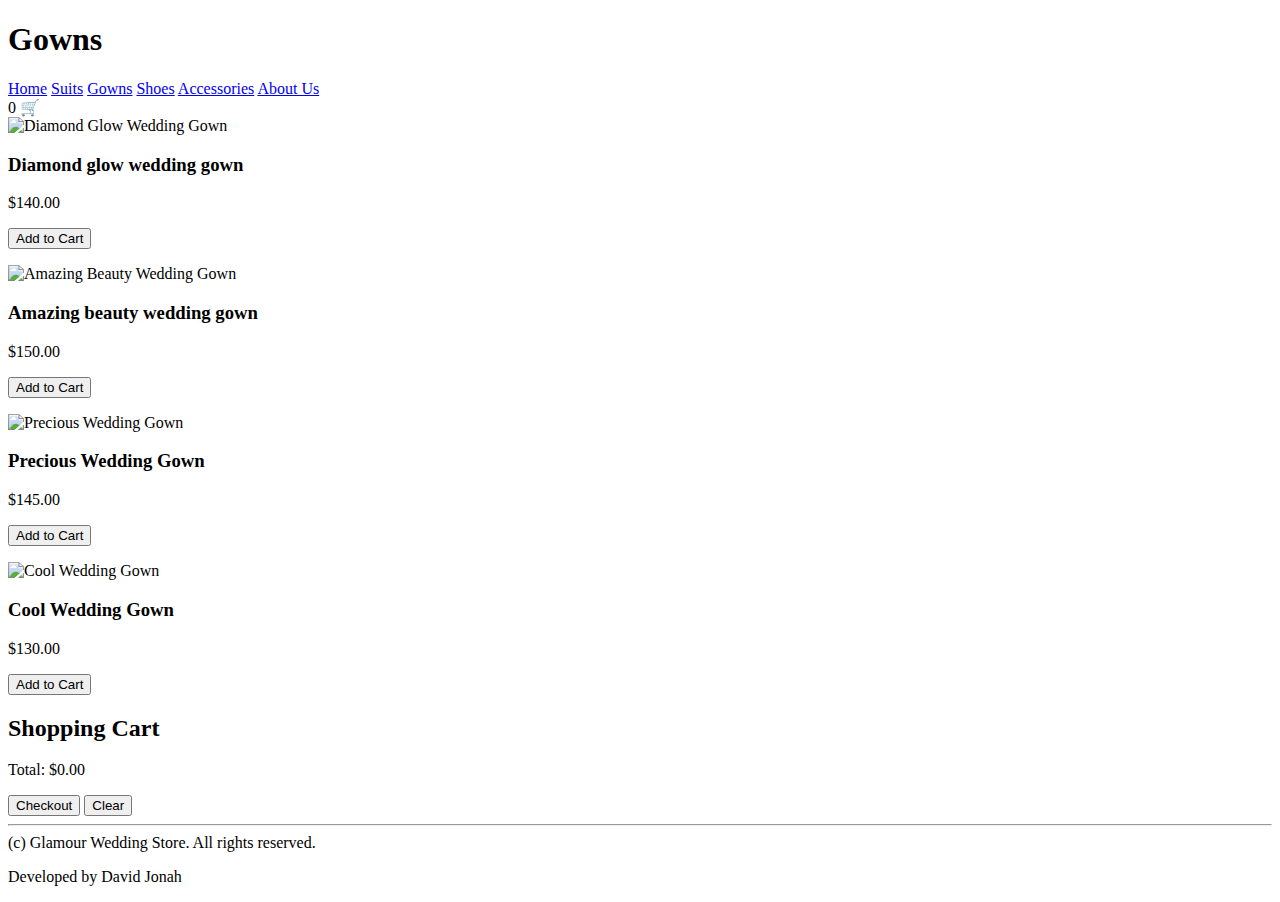
==== My-e-commerce-website/gowns.html @ f44c21ad "footer" ====
<!DOCTYPE html>
<html>

<head>
  <meta charset="utf-8">
  <meta name="viewport" content="width=device-width">
  <title>Glamour Wedding Store</title>
  <link href="style.css" rel="stylesheet" type="text/css" />
</head>

<body>
  <!-- Header -->
  <header>
    <h1>Gowns</h1>
    <nav class="nav">
      <a href="index.html">Home</a>
      <a href="suits.html">Suits</a>
      <a href="gowns.html">Gowns</a>
      <a href="shoes.html">Shoes</a>
      <a href="accessories.html">Accessories</a>
      <a href="aboutus.html">About Us</a>
      </li>
      </ul>
    </nav>
    <div id="cart-icon">
      <span id="cart-count">0</span> 🛒
    </div>
  </header>

  <!-- Product List -->
  <section id="product-list">
    <div class="product">
      <img src="images/gown1.jpg" alt="Diamond Glow Wedding Gown">
      <h3>Diamond glow wedding gown</h3>
      <p>$140.00</p>
      <button onclick="addToCart('Diamond Glow Wedding Gown', 140)">Add to Cart</button>
      <p> </p>
    </div>

    <div class="product">
      <img src="images/gown2.jpg" alt="Amazing Beauty Wedding Gown">
      <h3>Amazing beauty wedding gown</h3>
      <p>$150.00</p>
      <button onclick="addToCart('Amazing Beauty Wedding Gown', 150)">Add to Cart</button>
      <p> </p>
    </div>

    <div class="product">
      <img src="images/gown3.jpg" alt="Precious Wedding Gown">
      <h3>Precious Wedding Gown</h3>
      <p>$145.00</p>
      <button onclick="addToCart('Precious Wedding Gown', 145)">Add to Cart</button>
      <p> </p>
    </div>
    
      <div class="product">
        <img src="images/gown4.jpg" alt="Cool Wedding Gown">
        <h3>Cool Wedding Gown</h3>
        <p>$130.00</p>
        <button onclick="addToCart('Cool Wedding Gown', 145)">Add to Cart</button>

      </div>

      <!-- Add more products as needed -->
    </section>




    <!-- Cart Section -->
    <section id="cart">
      <h2>Shopping Cart</h2>
      <ul id="cart-items"></ul>
      <p id="total-price">Total: $0.00</p>
      <button onclick="checkout()">Checkout</button>
      <button onclick="clearCart()">Clear</button>
    </section>




    <script src="script.js"></script>
</body>

<hr>
<footer>
  (c) Glamour Wedding Store. All rights reserved.
  <p>Developed by David Jonah</p>
</body>

</html>
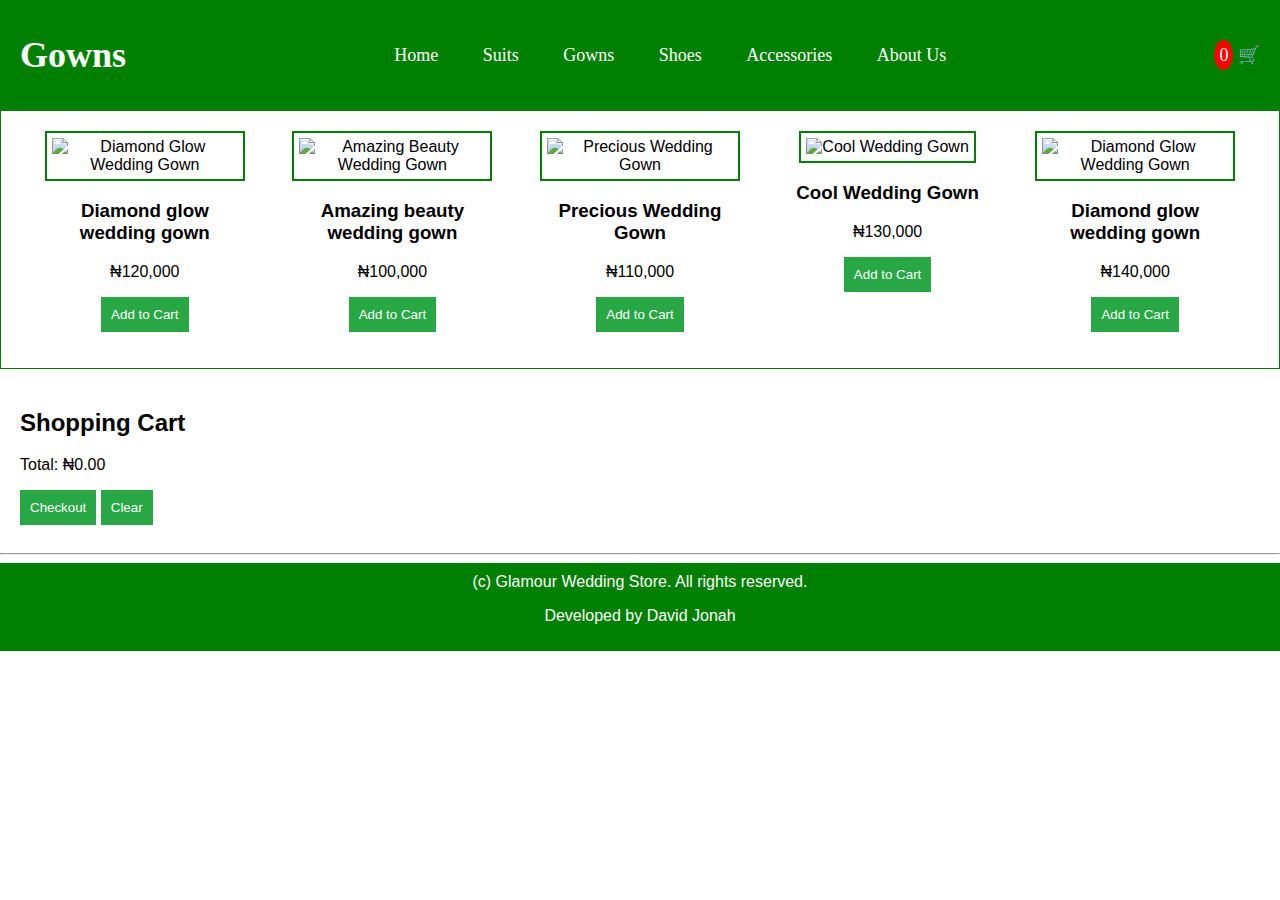
==== commit 2343ea19: "new changes" ====
--- a/My-e-commerce-website/gowns.html
+++ b/My-e-commerce-website/gowns.html
@@ -27,42 +27,50 @@
     </div>
   </header>
 
-  <!-- Product List -->
+  <!-- Product List for gowns-->
   <section id="product-list">
     <div class="product">
       <img src="images/gown1.jpg" alt="Diamond Glow Wedding Gown">
       <h3>Diamond glow wedding gown</h3>
-      <p>$140.00</p>
-      <button onclick="addToCart('Diamond Glow Wedding Gown', 140)">Add to Cart</button>
+      <p>₦120,000</p>
+      <button onclick="addToCart('Diamond Glow Wedding Gown', 120000)">Add to Cart</button>
       <p> </p>
     </div>
 
     <div class="product">
       <img src="images/gown2.jpg" alt="Amazing Beauty Wedding Gown">
       <h3>Amazing beauty wedding gown</h3>
-      <p>$150.00</p>
-      <button onclick="addToCart('Amazing Beauty Wedding Gown', 150)">Add to Cart</button>
+      <p>₦100,000</p>
+      <button onclick="addToCart('Amazing Beauty Wedding Gown', 100000)">Add to Cart</button>
       <p> </p>
     </div>
 
     <div class="product">
       <img src="images/gown3.jpg" alt="Precious Wedding Gown">
       <h3>Precious Wedding Gown</h3>
-      <p>$145.00</p>
-      <button onclick="addToCart('Precious Wedding Gown', 145)">Add to Cart</button>
+      <p>₦110,000</p>
+      <button onclick="addToCart('Precious Wedding Gown', 110000)">Add to Cart</button>
       <p> </p>
     </div>
-    
-      <div class="product">
-        <img src="images/gown4.jpg" alt="Cool Wedding Gown">
-        <h3>Cool Wedding Gown</h3>
-        <p>$130.00</p>
-        <button onclick="addToCart('Cool Wedding Gown', 145)">Add to Cart</button>
 
-      </div>
+    <div class="product">
+      <img src="images/gown4.jpg" alt="Cool Wedding Gown">
+      <h3>Cool Wedding Gown</h3>
+      <p>₦130,000</p>
+      <button onclick="addToCart('Cool Wedding Gown', 130000)">Add to Cart</button>
 
-      <!-- Add more products as needed -->
-    </section>
+    </div>
+
+    <div class="product">
+      <img src="images/gown1.jpg" alt="Diamond Glow Wedding Gown">
+      <h3>Diamond glow wedding gown</h3>
+      <p>₦140,000</p>
+      <button onclick="addToCart('Diamond Glow Wedding Gown', 140000)">Add to Cart</button>
+      <p> </p>
+    </div>
+
+    <!-- Add more products as needed -->
+  </section>
 
 
 
--- a/My-e-commerce-website/style.css
+++ b/My-e-commerce-website/style.css
@@ -0,0 +1,112 @@
+html {
+  height: 100%;
+  width: 100%;
+}
+
+/* General Styles */
+body {
+  font-family: Arial, sans-serif;
+  margin: 0px;
+  padding: 0px;
+}
+
+.logo{
+height: 50px;
+width: auto;
+align-items: left;
+}
+
+header {
+  display: flex;
+  font-family: Trebuchet MS;
+  justify-content: space-between;
+  align-items: center;
+  background-color: green;
+  color: white;
+  padding: 10px 20px;
+  font-size: large;
+}
+
+#product-list {
+  display: flex;
+  justify-content: space-around;
+  padding: 20px;
+  border: 1px solid green;
+}
+
+
+.product {
+  text-align: center;
+  width: 200px;
+}
+
+.product img {
+  width: 100%;
+  height: 50%;
+  border: 2px solid green;
+  padding: 5px;
+}
+
+.nav a {
+  color: #fff;
+  text-decoration: none;
+  gap: 20px;
+  margin: 0;
+  padding: 20px;
+}
+
+img {
+  transition: transform 0.3s ease;
+  /* Smooth transition effect */
+}
+
+img:hover {
+  transform: scale(0.9);
+  /* Shrinks the image to 90% of its original size */
+}
+
+button {
+  background-color: #28a745;
+  color: white;
+  border: none;
+  padding: 10px;
+  cursor: pointer;
+}
+
+button:hover {
+  background-color: green;
+}
+
+button:hover {
+  background-color: darkgreen;
+}
+
+nav a:hover {
+  background-color: darkgreen;
+}
+
+#cart {
+  padding: 20px;
+}
+
+#cart-items {
+  list-style: none;
+  padding: 0;
+}
+
+#cart-icon {
+  cursor: pointer;
+}
+
+#cart-count {
+  background-color: red;
+  border-radius: 50%;
+  padding: 5px;
+}
+
+footer {
+  background-color: green;
+  color: white;
+  text-align: center;
+  padding: 10px;
+}